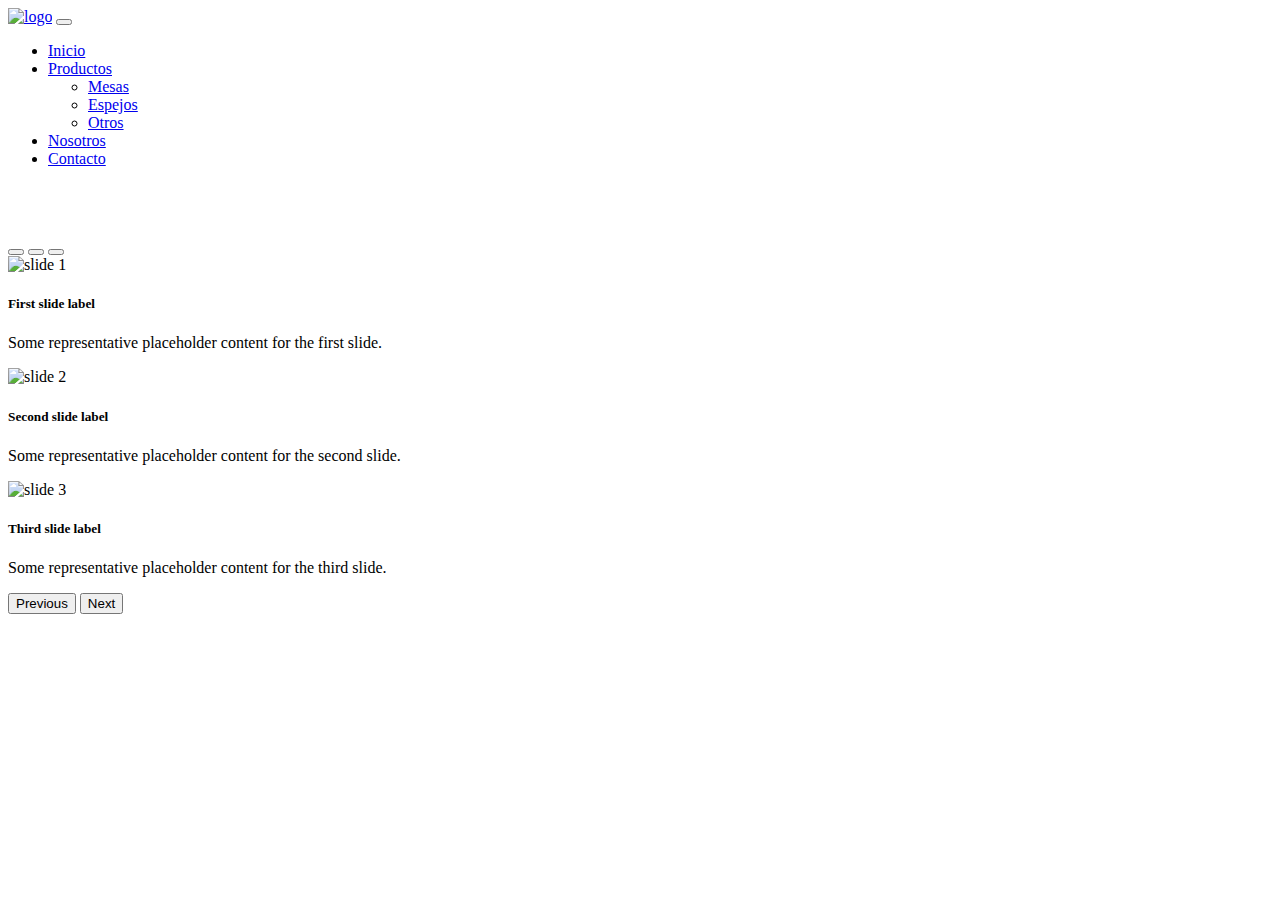
==== index.html @ 868fe88a "arreglo de navbar e insert de carousel" ====
<!DOCTYPE html>
<html lang="en">

<head>
  <meta charset="UTF-8">
  <meta http-equiv="X-UA-Compatible" content="IE=edge">
  <meta name="viewport" content="width=device-width, initial-scale=1.0">
  <link href="https://cdn.jsdelivr.net/npm/bootstrap@5.2.0/dist/css/bootstrap.min.css" rel="stylesheet" integrity="sha384-gH2yIJqKdNHPEq0n4Mqa/HGKIhSkIHeL5AyhkYV8i59U5AR6csBvApHHNl/vI1Bx" crossorigin="anonymous">
  <link rel="stylesheet" href="./style.css">
  <title>Trabajo Integrador || Gugler</title>
</head>

<body>
  <!-- Encabezado con Barra navegadora-->
  <header class="encabezado bg-light">
      <nav class="navbar navbar-expand-lg bg-light">
        <div class="container-fluid">
          <a class="navbar-brand logo" href="./index.html"><img src="./imagenes/logo2.jpeg" height="125" width="125" alt="logo"></a>
          <button class="navbar-toggler" type="button" data-bs-toggle="collapse" data-bs-target="#navbarNavDropdown" aria-controls="navbarNavDropdown" aria-expanded="false" aria-label="Toggle navigation">
            <span class="navbar-toggler-icon"></span>
          </button>


          <div class="collapse navbar-collapse" id="navbarNavDropdown">
            <ul class="navbar-nav">
              <li class="nav-item">
                <a class="nav-link active" aria-current="page" href="#">Inicio</a>
              </li>
              <li class="nav-item dropdown">
                <a class="nav-link dropdown-toggle" href="#" role="button" data-bs-toggle="dropdown" aria-expanded="false">
                  Productos
                </a>
                <ul class="dropdown-menu">
                  <li><a class="dropdown-item" href="#">Mesas</a></li>
                  <li><a class="dropdown-item" href="#">Espejos</a></li>
                  <li><a class="dropdown-item" href="#">Otros</a></li>
                </ul>
              </li>
              <li class="nav-item">
                <a class="nav-link" href="#">Nosotros</a>
              </li>
              <li class="nav-item">
                <a class="nav-link" href="#">Contacto</a>
              </li>

            </ul>
           <!-- <div class="social btn btn-primary">
              <a href="#"><i class="fab fa-github fa-2x"></i></a>
              <a href="#"><i class="fab fa-facebook fa-2x"></i></a>
              <a href="#"><i class="fab fa-instagram fa-2x"></i></a>
              <a href="#"><i class="fab fa-twitter fa-2x"></i></a>
            </div> -->
          </div>
        </div>
      </nav>
    </div>

  </header>
  <br>
  <br>
  <br>

  <!-- Carousel -->
  <div id="carouselExampleDark" class="carousel carousel-dark slide col-lg m-auto" data-bs-ride="carousel">
    <div class="carousel-indicators">
      <button type="button" data-bs-target="#carouselExampleDark" data-bs-slide-to="0" class="active" aria-current="true" aria-label="Slide 1"></button>
      <button type="button" data-bs-target="#carouselExampleDark" data-bs-slide-to="1" aria-label="Slide 2"></button>
      <button type="button" data-bs-target="#carouselExampleDark" data-bs-slide-to="2" aria-label="Slide 3"></button>
    </div>
    <div class="carousel-inner">
      <div class="carousel-item active col-lg-6 m-auto" data-bs-interval="10000">
        <img src="./imagenes/TallerdeInes.jpg" class="d-block w-100" alt="slide 1">
        <div class="carousel-caption d-none d-md-block">
          <h5>First slide label</h5>
          <p>Some representative placeholder content for the first slide.</p>
        </div>
      </div>
      <div class="carousel-item" data-bs-interval="2000">
        <img src="./imagenes/carousel1.jpg" class="d-block w-100" alt="slide 2">
        <div class="carousel-caption d-none d-md-block">
          <h5>Second slide label</h5>
          <p>Some representative placeholder content for the second slide.</p>
        </div>
      </div>
      <div class="carousel-item">
        <img src="./imagenes/carousel2.jpg" class="d-block w-100" alt="slide 3">
        <div class="carousel-caption d-none d-md-block">
          <h5>Third slide label</h5>
          <p>Some representative placeholder content for the third slide.</p>
        </div>
      </div>
    </div>
    <!--ver de arreglar los botones: cambiar de color o en lo posible alejarlos mas de la img-->
    <button class="carousel-control-prev" type="button" data-bs-target="#carouselExampleDark" data-bs-slide="prev">
      <span class="carousel-control-prev-icon" aria-hidden="true"></span>
      <span class="visually-hidden">Previous</span>
    </button>
    <button class="carousel-control-next" type="button" data-bs-target="#carouselExampleDark" data-bs-slide="next">
      <span class="carousel-control-next-icon" aria-hidden="true"></span>
      <span class="visually-hidden">Next</span>
    </button>
  </div>



  <!-- Pie de página 
  <footer>
    <div class="navbar pie">
      <div class="container flex">
        <nav>
          <ul>
            <li><a href="./comocomprar">Como comprar</a></li>
            <li><a href="facebook">Facebook</a></li>
            <li><a href="instagram">Instagram</a></li>
          </ul>
        </nav>
      </div>
    </div>
  </footer>-->
  
  <script src="https://cdn.jsdelivr.net/npm/bootstrap@5.2.0/dist/js/bootstrap.bundle.min.js" integrity="sha384-A3rJD856KowSb7dwlZdYEkO39Gagi7vIsF0jrRAoQmDKKtQBHUuLZ9AsSv4jD4Xa" crossorigin="anonymous"></script>
</body>
</html>
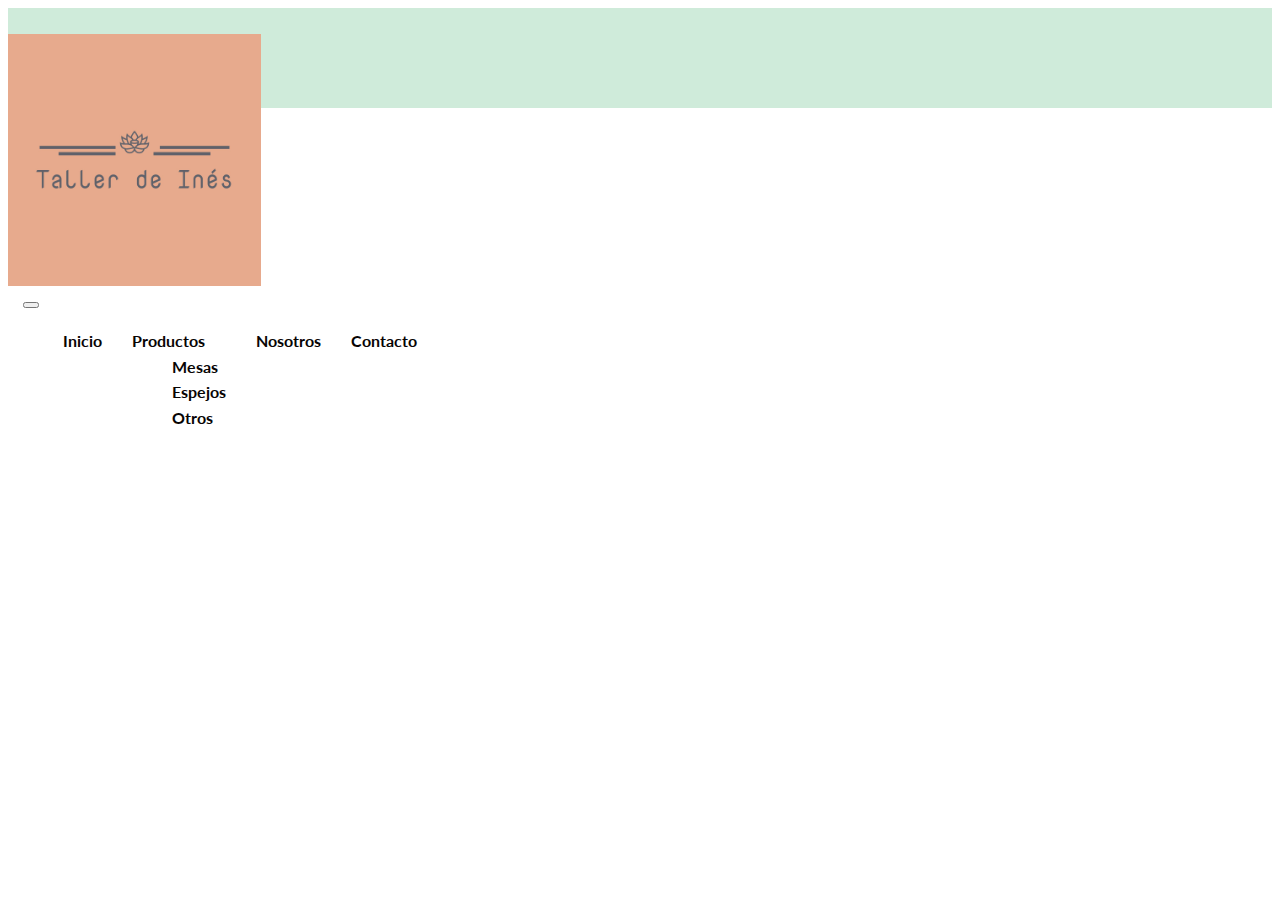
==== commit 33953072: "commit1" ====
--- a/index.html
+++ b/index.html
@@ -60,7 +60,7 @@
   <br>
   <br>
 
-  <!-- Carousel -->
+  <!-- Carousel 
   <div id="carouselExampleDark" class="carousel carousel-dark slide col-lg m-auto" data-bs-ride="carousel">
     <div class="carousel-indicators">
       <button type="button" data-bs-target="#carouselExampleDark" data-bs-slide-to="0" class="active" aria-current="true" aria-label="Slide 1"></button>
@@ -90,7 +90,7 @@
         </div>
       </div>
     </div>
-    <!--ver de arreglar los botones: cambiar de color o en lo posible alejarlos mas de la img-->
+    ver de arreglar los botones: cambiar de color o en lo posible alejarlos mas de la img
     <button class="carousel-control-prev" type="button" data-bs-target="#carouselExampleDark" data-bs-slide="prev">
       <span class="carousel-control-prev-icon" aria-hidden="true"></span>
       <span class="visually-hidden">Previous</span>
@@ -99,7 +99,7 @@
       <span class="carousel-control-next-icon" aria-hidden="true"></span>
       <span class="visually-hidden">Next</span>
     </button>
-  </div>
+  </div>-->
 
 
 
--- a/style.css
+++ b/style.css
@@ -0,0 +1,75 @@
+@import url('https://fonts.googleapis.com/css2?family=Lato:wght@100;900&display=swap');
+
+:root{
+    --primary-color: rgb(207, 235, 218); 
+    --light-color: #f4f4f4;
+    --dark-color: rgb(8, 4, 4);
+  
+    /* --secondary-color: #1c3fa8;
+    
+    
+    --success-color: #5cb85c;
+    --error-color: #d9534f;
+    */
+}
+
+
+body{
+    font-family: 'Lato', sans-serif;
+    color: var(--dark-color);
+    line-height: 1.6;
+}
+ul{
+    list-style: none;
+}
+
+a{
+    text-decoration: none;
+    color:var(--dark-color);
+}
+/*Encabezado*/
+.encabezado{
+    background-color:var(--primary-color);
+    height: 100px;
+    
+}
+
+.logo img{
+    display: block;
+    width: 20%;
+    height: auto;
+    border-radius: 1px bold;
+}
+
+
+/* Navbar */
+.navbar{
+    display: inline;    
+}
+.navbar-nav{
+    display: flex;
+    color:rgb(170, 80, 80);
+    font-weight: bold;
+}
+.navbar a{
+    padding: 10px;
+    margin: 0 5px;
+}
+.nav-item {
+
+}
+/*Carousel*/
+.collapse{
+    width: 50;
+}
+
+/*Footer*/
+
+.pie{
+    background-color: var(--primary-color);
+    justify-items: flex-end;
+}
+
+.pie a:hover{
+    border: none;
+}